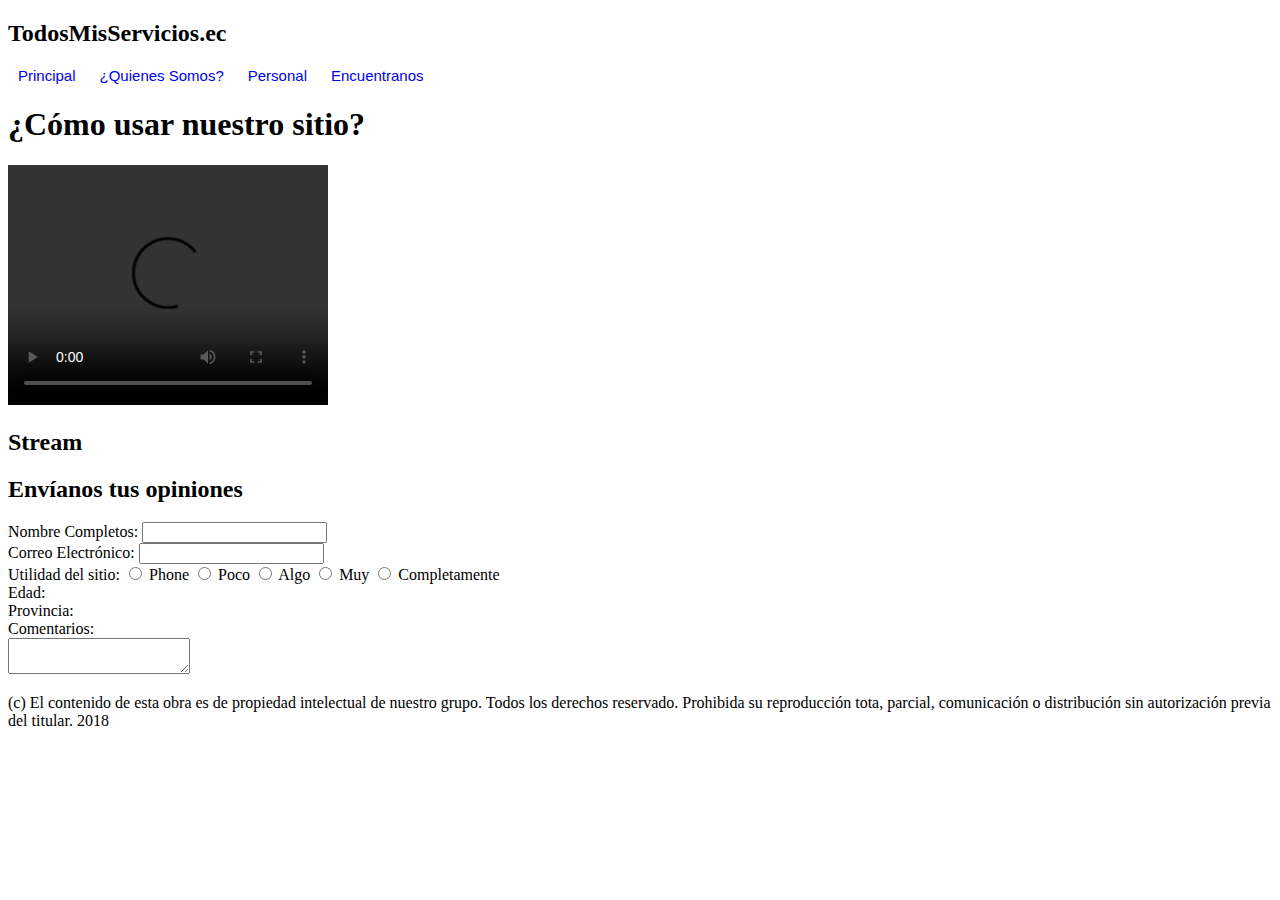
==== TallerServicios/encuentranos.html @ 49653052 "estilo" ====
<!DOCTYPE html>
<html lang="en">

<head>
	<meta charset= "UTF-8">
	<title> TodosMisServicios  </title>
	<meta name ="description" content="TMS">
	<meta name="author" content="Karol López">
  <style>
  #menu {
    padding: 0;
  }
 
  #menu li {
    display: inline;
  }
  #menu li a {
    font-family: Arial;
    font-size: 15px;
    text-decoration: none;
    
    padding: 10px;
 
 }
</style>
</head>

<body>

	<header >
		<h2>TodosMisServicios.ec </h2>	
	</header>
	<nav>
		<ul id ="menu">
      <li>
      <a href="principal.html">Principal</a>
      </li>          
      <li>
      <a href="servicios.html">¿Quienes Somos?</a>
      </li>          
      <li>  
      <a href="personal.html">Personal</a>
      </li>        
      <li>
      <a href="encuentranos.html">Encuentranos</a>
      </li> 
    </ul>
	</nav>
  <aside>
      <div>
        <h1>¿Cómo usar nuestro sitio?</h1>
        <video width="320" height="240" controls>
          <source src="https://www.youtube.com/watch?v=jXfGbKkys0E" >
        </video>
      </div>
      <div>
        <h2>Stream</h2>
        <div id="stream-twitter"></div>
      </div>
    </aside>
	<section>
    <p> <h2>Envíanos tus opiniones</h2> <p>
		<label> Nombre Completos:</label>
    <input name="nombres" type="text" /><br>
    
    <label> Correo Electrónico:</label>
    <input name="correo" type="text" /><br>

    <label> Utilidad del sitio:</label>
    
    <input type="radio" id="util1"
   	name="utilidad" value="nada">
  	<label for="util1">Phone</label>

  	<input type="radio" id="util2"
   	name="utilidad" value="poco">
  	<label for="util2">Poco</label>

  	<input type="radio" id="util3"
   	name="utilidad" value="algo">
  	<label for="util3">Algo</label>

  	<input type="radio" id="util4"
   	name="utilidad" value="muy">
  	<label for="util4">Muy</label>

  	<input type="radio" id="util5"
   	name="utilidad" value="completamente">
  	<label for="util5">Completamente</label> <br>

  	<label> Edad:</label><br>
  	<label> Provincia:</label><br>
  	<label> Comentarios:</label><br>
  	<textarea></textarea>
		
	</section>
	
  <footer> 
    <div>(c)  El contenido de esta obra es de propiedad intelectual de nuestro grupo. Todos los derechos reservado. Prohibida su reproducción tota, parcial, comunicación o distribución sin autorización previa del titular. 2018 </div> 
  </footer>
  
</body>	
</html>
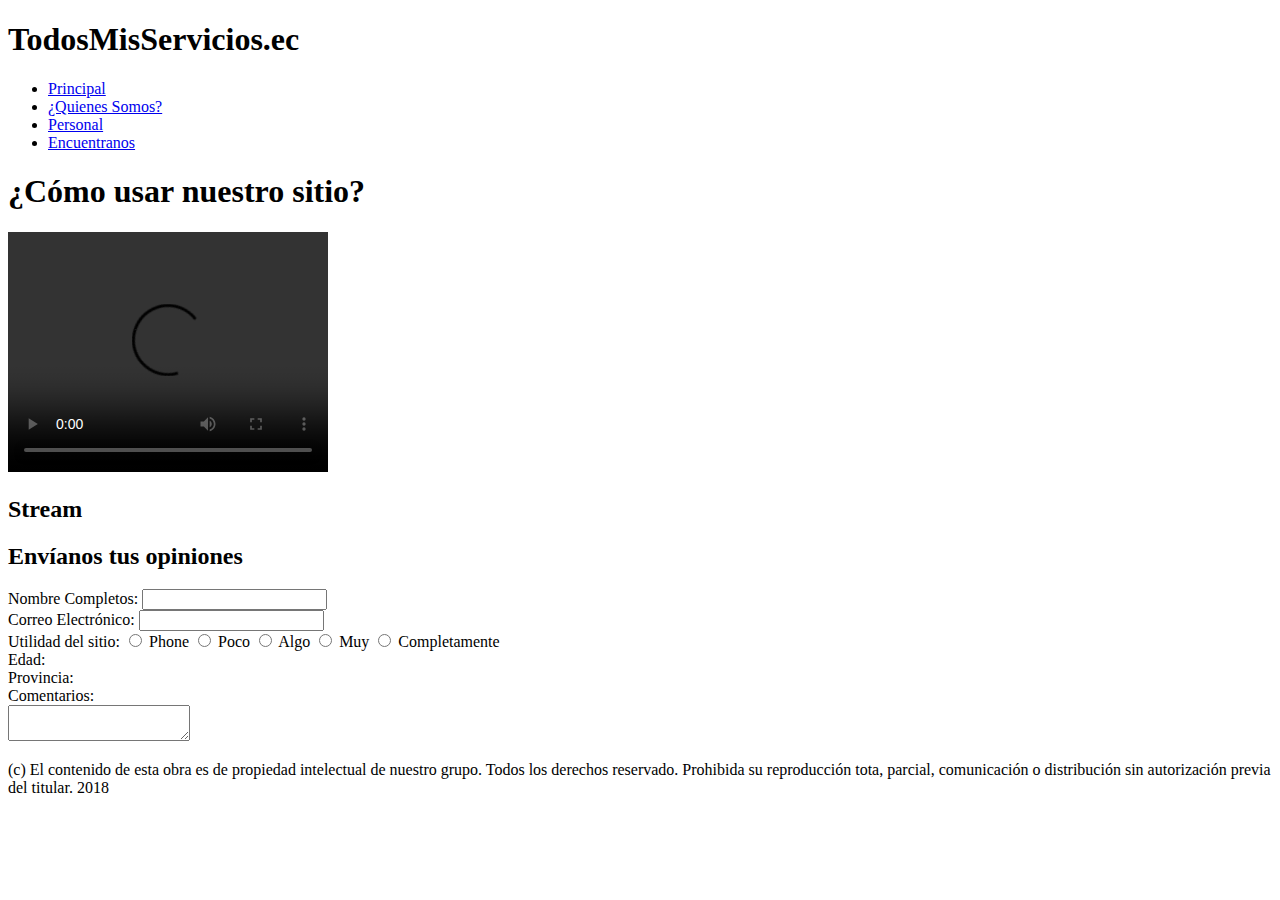
==== commit 42fa3b41: "Merge branch 'master' of https://github.com/AlexUbillaTorres/TalleresDAW" ====
--- a/TallerServicios/encuentranos.html
+++ b/TallerServicios/encuentranos.html
@@ -6,29 +6,14 @@
 	<title> TodosMisServicios  </title>
 	<meta name ="description" content="TMS">
 	<meta name="author" content="Karol López">
-  <style>
-  #menu {
-    padding: 0;
-  }
- 
-  #menu li {
-    display: inline;
-  }
-  #menu li a {
-    font-family: Arial;
-    font-size: 15px;
-    text-decoration: none;
-    
-    padding: 10px;
- 
- }
-</style>
+  <link rel="stylesheet" href="style.css" media="screen">
+  
 </head>
 
 <body>
 
 	<header >
-		<h2>TodosMisServicios.ec </h2>	
+		<h1>TodosMisServicios.ec </h1>	
 	</header>
 	<nav>
 		<ul id ="menu">
